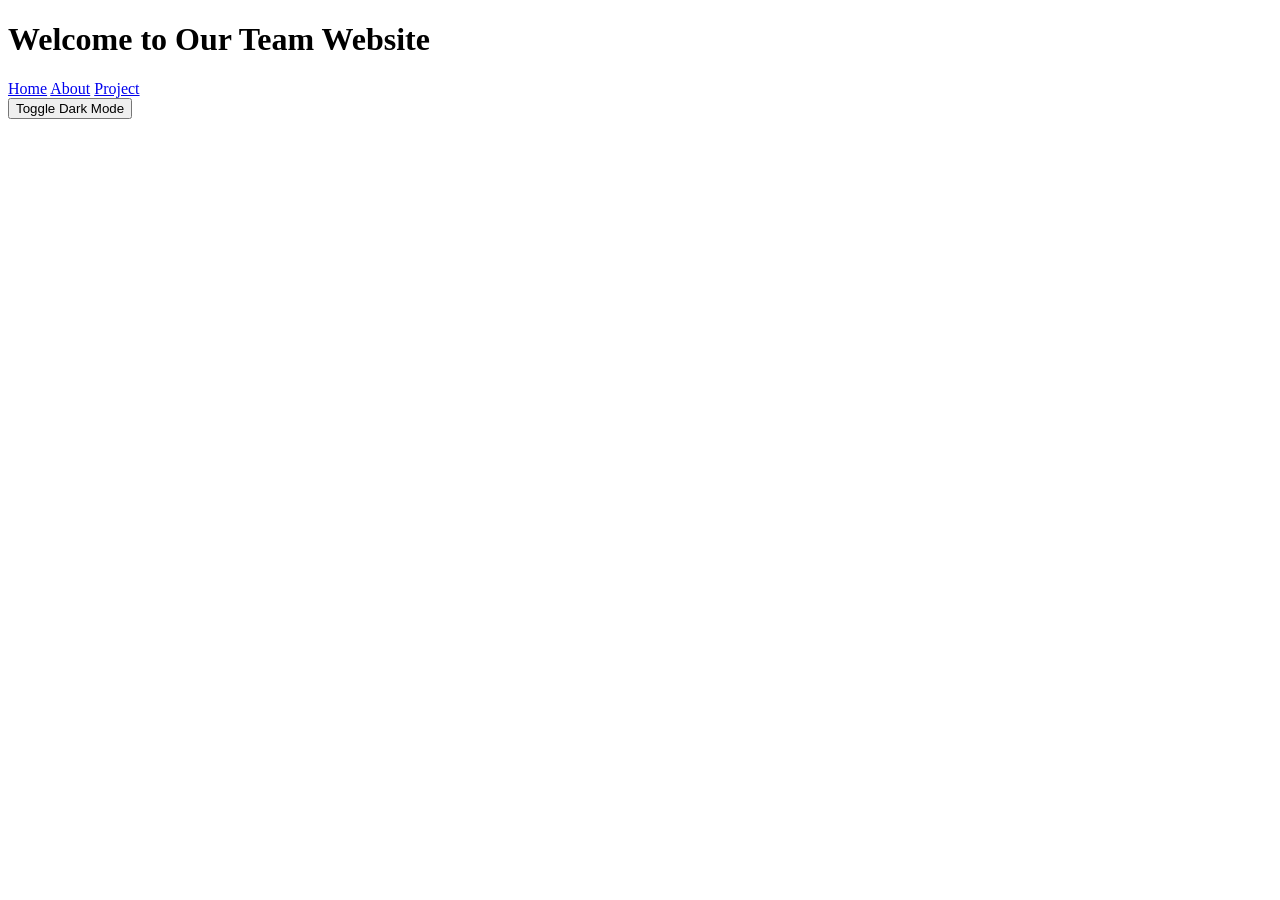
==== index.html @ 8029e3a5 "Create index.html" ====
<!DOCTYPE html>
<html>
<head>
<title>Team Website</title>
<link rel="stylesheet" href="styles.css">
</head>

<body>

<h1>Welcome to Our Team Website</h1>

<nav>

<a href="index.html">Home</a>
<a href="about.html">About</a>
<a href="project.html">Project</a>

</nav>

<button onclick="toggleTheme()">Toggle Dark Mode</button>

<script src="script.js"></script>

</body>
</html>
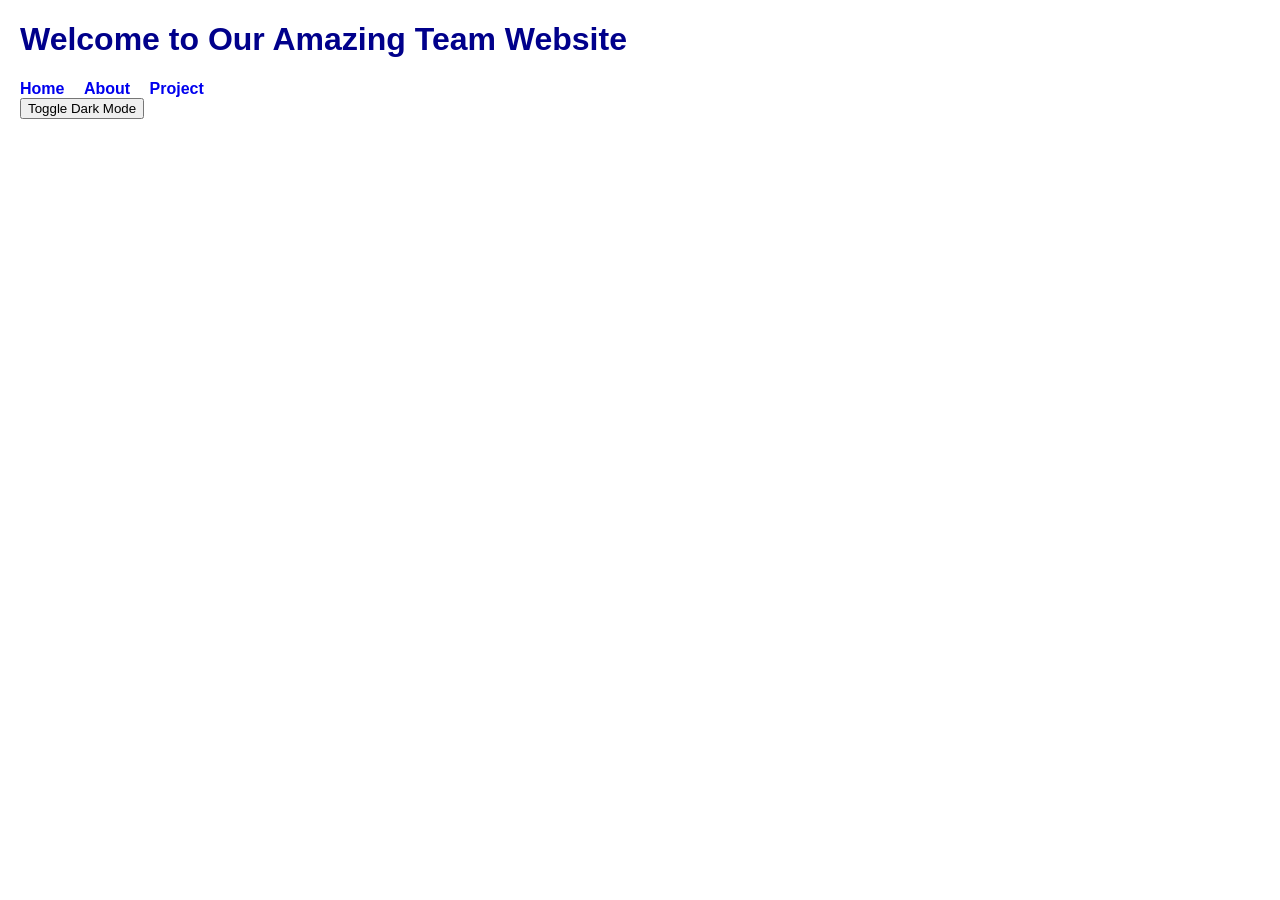
==== commit 6c49d7f1: "Update index.html Updated homepage title text" ====
--- a/index.html
+++ b/index.html
@@ -7,7 +7,8 @@
 
 <body>
 
-<h1>Welcome to Our Team Website</h1>
+<h1>Welcome to Our Amazing Team Website
+</h1>
 
 <nav>
 
--- a/styles.css
+++ b/styles.css
@@ -0,0 +1,33 @@
+body {
+  font-family: Arial, sans-serif;
+  margin: 20px;
+}
+
+h1 {
+  color: darkblue;
+}
+
+nav a {
+  margin-right: 15px;
+  text-decoration: none;
+  font-weight: bold;
+}
+
+nav a:hover {
+  color: blue;
+}
+/* Responsive design */
+@media (max-width: 600px) {
+  body {
+    font-size: 18px;
+  }
+
+  nav {
+    display: block;
+  }
+
+  nav a {
+    display: block;
+    margin: 10px 0;
+  }
+}
